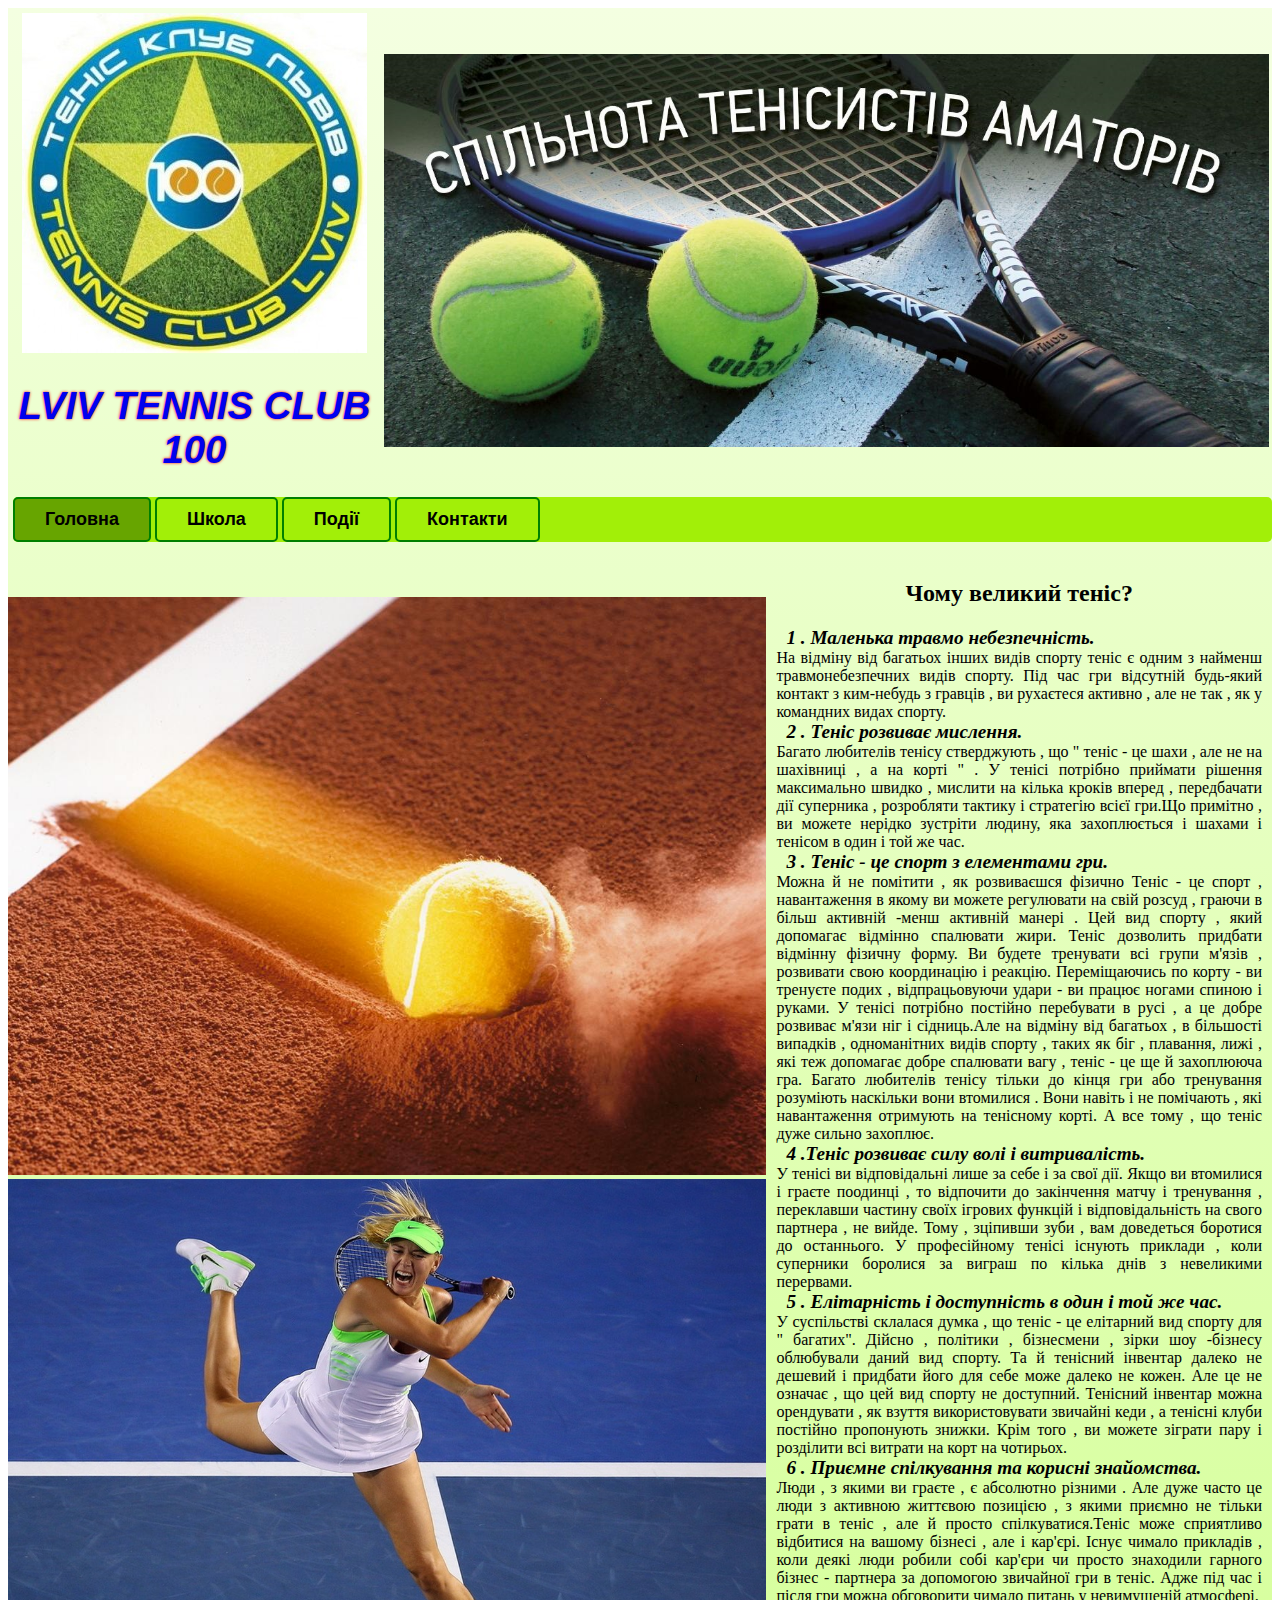
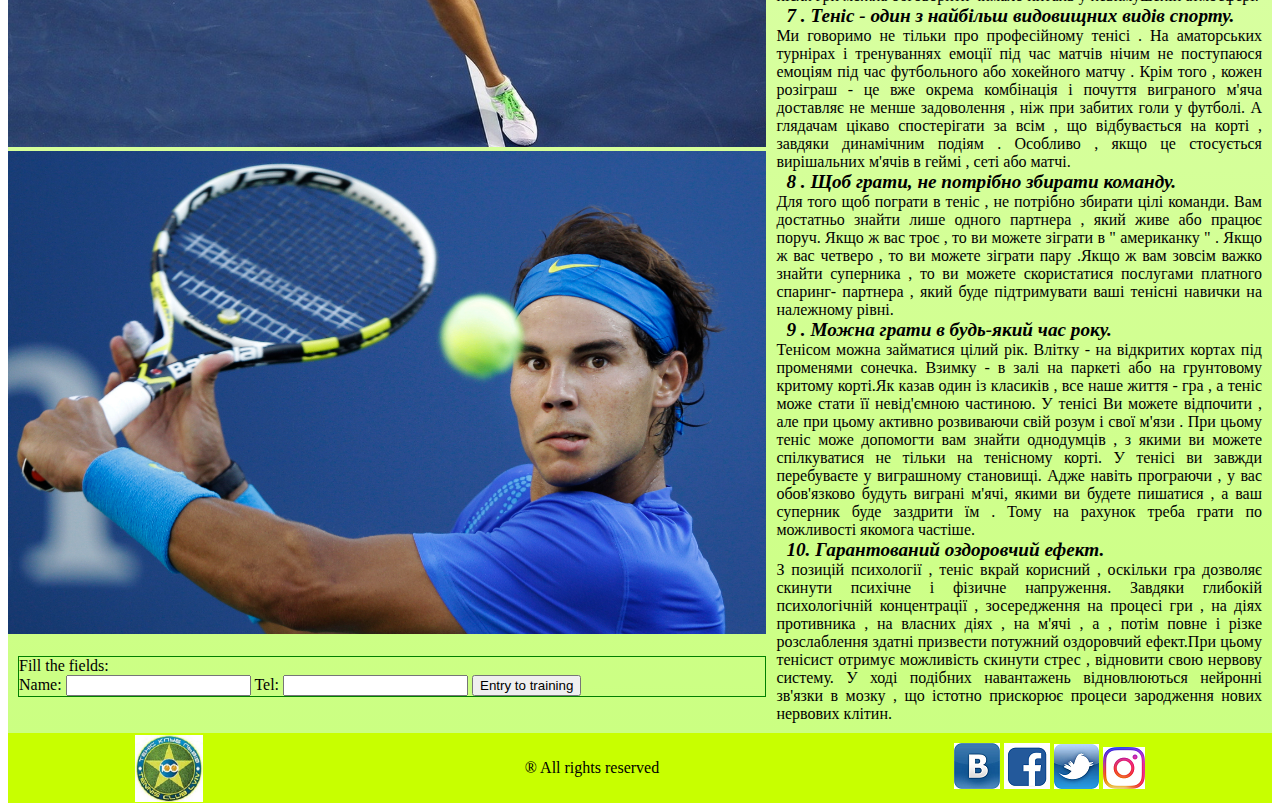
==== index.html @ d8ebd4cd "myproject" ====
<!doctype html>
<html lang="uk">
<head>
    <meta charset="UTF-8">
    <title>LvivTennisClub100</title>
    <link rel="stylesheet" href="css/index.css" type="text/css">
</head>
    <div class="wrapper">
       <header class="flex-container">
            <article class="flex-item1">
                <a id="logo" href="index.html"><figure><img src="images/logo.png" alt="Sorry no image" /><figcaption><h1>LVIV TENNIS CLUB 100</h1></figcaption></figure></a>
            </article>
            <article class="flex-item2">   
               <img id="header-img" src="images/header-img.jpg" alt="header-img" />
            </article>
       </header>
       <nav>
           <ul class="header-menu">
               <li class="active"><a href="index.html">Головна</a></li>
               <li><a href="school.html">Школа</a></li>
               <li><a href="evens.html">Події</a></li>
               <li><a href="contacts.html">Контакти</a></li>
           </ul>
        </nav><br>
        <section class="flex-container">
            <article class="flex-item3">
                <img id="ball" src="images/ball-in.jpg" alt="ball-in" />
                <img id="sharapova" src="images/sharapova.jpg" alt="sharapova" />
                <img id="nadal" src="images/nadal.jpg" alt="nadal" /><br><br>
                <form method="post" action="https://formspree.io/tsapy@rambler.ru">
                    <fildset>
                       <legent>Fill the fields:</legent><br>
                       <label>Name:
                            <input type="text" name="name" title="Oleg" required>
                       </label>
                        <label>Tel:
                            <input type="tel" name="usrtel" title="+380-93-6463545" required>
                        </label>
                        <label>
                            <input type="submit" name="submit" onclick="alert('Дякую. Незабаром вам перезвонять')" value="Entry to training">
                        </label>
                    </fildset>
                </form>
            </article>
            <article class="flex-item4">
                <h2>Чому великий теніс?</h2>
                <p><span>1 . Маленька травмо небезпечність.</span><br>
                На відміну від багатьох інших видів спорту теніс є одним з найменш травмонебезпечних видів спорту. Під час гри відсутній будь-який контакт з ким-небудь з гравців , ви рухаєтеся активно , але не так , як у командних видах спорту.<br> 
                 <span>2 . Теніс розвиває мислення.</span><br>
                Багато любителів тенісу стверджують , що " теніс - це шахи , але не на шахівниці , а на корті " . У тенісі потрібно приймати рішення максимально швидко , мислити на кілька кроків вперед , передбачати дії суперника , розробляти тактику і стратегію всієї гри.Що примітно , ви можете нерідко зустріти людину, яка захоплюється і шахами і тенісом в один і той же час.<br>
                 <span> 3 . Теніс - це спорт з елементами гри.</span><br>
                 Можна й не помітити , як розвиваєшся фізично Теніс - це спорт , навантаження в якому ви можете регулювати на свій розсуд , граючи в більш активній -менш активній манері . Цей вид спорту , який допомагає відмінно спалювати жири. Теніс дозволить придбати відмінну фізичну форму. Ви будете тренувати всі групи м'язів , розвивати свою координацію і реакцію. Переміщаючись по корту - ви тренуєте подих , відпрацьовуючи удари - ви працює ногами спиною і руками. У тенісі потрібно постійно перебувати в русі , а це добре розвиває м'язи ніг і сідниць.Але на відміну від багатьох , в більшості випадків , одноманітних видів спорту , таких як біг , плавання, лижі , які теж допомагає добре спалювати вагу , теніс - це ще й захоплююча гра. Багато любителів тенісу тільки до кінця гри або тренування розуміють наскільки вони втомилися . Вони навіть і не помічають , які навантаження отримують на тенісному корті. А все тому , що теніс дуже сильно захоплює.<br>  
                 <span> 4 .Теніс розвиває силу волі і витривалість.</span><br>
                 У тенісі ви відповідальні лише за себе і за свої дії. Якщо ви втомилися і граєте поодинці , то відпочити до закінчення матчу і тренування , переклавши частину своїх ігрових функцій і відповідальність на свого партнера , не вийде. Тому , зціпивши зуби , вам доведеться боротися до останнього. У професійному тенісі існують приклади , коли суперники боролися за виграш по кілька днів з невеликими перервами.<br>
                 <span>  5 . Елітарність і доступність в один і той же час.</span><br>
                 У суспільстві склалася думка , що теніс - це елітарний вид спорту для " багатих". Дійсно , політики , бізнесмени , зірки шоу -бізнесу облюбували даний вид спорту. Та й тенісний інвентар далеко не дешевий і придбати його для себе може далеко не кожен. Але це не означає , що цей вид спорту не доступний. Тенісний інвентар можна орендувати , як взуття використовувати звичайні кеди , а тенісні клуби постійно пропонують знижки. Крім того , ви можете зіграти пару і розділити всі витрати на корт на чотирьох.<br>
                 <span> 6 . Приємне спілкування та корисні знайомства.</span><br>
                  Люди , з якими ви граєте , є абсолютно різними . Але дуже часто це люди з активною життєвою позицією , з якими приємно не тільки грати в теніс , але й просто спілкуватися.Теніс може сприятливо відбитися на вашому бізнесі , але і кар'єрі. Існує чимало прикладів , коли деякі люди робили собі кар'єри чи просто знаходили гарного бізнес - партнера за допомогою звичайної гри в теніс. Адже під час і після гри можна обговорити чимало питань у невимушеній атмосфері.<br>
                  <span> 7 . Теніс - один з найбільш видовищних видів спорту.</span><br>
                  Ми говоримо не тільки про професійному тенісі . На аматорських турнірах і тренуваннях емоції під час матчів нічим не поступаюся емоціям під час футбольного або хокейного матчу . Крім того , кожен розіграш - це вже окрема комбінація і почуття виграного м'яча доставляє не менше задоволення , ніж при забитих голи у футболі. А глядачам цікаво спостерігати за всім , що відбувається на корті , завдяки динамічним подіям . Особливо , якщо це стосується вирішальних м'ячів в геймі , сеті або матчі.<br>
                  <span> 8 . Щоб грати, не потрібно збирати команду.</span><br>
                  Для того щоб пограти в теніс , не потрібно збирати цілі команди. Вам достатньо знайти лише одного партнера , який живе або працює поруч. Якщо ж вас троє , то ви можете зіграти в " американку " . Якщо ж вас четверо , то ви можете зіграти пару .Якщо ж вам зовсім важко знайти суперника , то ви можете скористатися послугами платного спаринг- партнера , який буде підтримувати ваші тенісні навички на належному рівні.<br>
                  <span> 9 . Можна грати в будь-який час року.</span><br>
                  Тенісом можна займатися цілий рік. Влітку - на відкритих кортах під променями сонечка. Взимку - в залі на паркеті або на грунтовому критому корті.Як казав один із класиків , все наше життя - гра , а теніс може стати її невід'ємною частиною. У тенісі Ви можете відпочити , але при цьому активно розвиваючи свій розум і свої м'язи . При цьому теніс може допомогти вам знайти однодумців , з якими ви можете спілкуватися не тільки на тенісному корті. У тенісі ви завжди перебуваєте у виграшному становищі. Адже навіть програючи , у вас обов'язково будуть виграні м'ячі, якими ви будете пишатися , а ваш суперник буде заздрити їм . Тому на рахунок треба грати по можливості якомога частіше.<br>
                  <span> 10. Гарантований оздоровчий ефект.</span><br>
                З позицій психології , теніс вкрай корисний , оскільки гра дозволяє скинути психічне і фізичне напруження.  Завдяки глибокій психологічній концентрації , зосередження на процесі гри , на діях противника , на власних діях , на м'ячі , а , потім повне і різке розслаблення здатні призвести потужний оздоровчий ефект.При цьому тенісист отримує можливість скинути стрес , відновити свою нервову систему. У ході подібних навантажень відновлюються нейронні зв'язки в мозку , що істотно прискорює процеси зародження нових нервових клітин.</p>
               </article>
       </section>
    </div>
    
    <footer class="flex-container">
        <a href="index.html"><img id="logo-footer" src="images/images.png" alt="Sorry no image" /></a>
        <p>® All rights reserved </p>
        <ul class="nav-net">
			<li><a href="http://www.vk.com" target="_blank"><img src="images/vk.png" alt="VK" title="VK"></a></li>
			<li><a href="http://www.facebook.com" target="_blank"><img src="images/fb.png" alt="Facebook" title="Facebook"></a></li>
			<li><a href="https://twitter.com/" target="_blank"><img src="images/twitter.png" alt="Twitter" title="Twitter"></a></li>
			<li><a href="https://www.instagram.com" target="_blank"><img src="images/instagram.png" alt="Instagram" title="Instagram"></a></li>
		</ul>
    </footer>
</body>
---- css/index.css ----
.wrapper {
    max-width: 1280px;
    margin: 0 auto;
    box-sizing: border-box;
	background: linear-gradient(#F4FFE1, #CBFF82);
	background-size: cover;
}
.flex-container {
    display: flex;
    justify-content: space-around;
    align-items: center;
}
.flex-item1 {
	flex: 0 0 29%;
}
.flex-item2 {
	flex: 0 0 70%;
}
.flex-item3 {
	flex: 0 0 60%;
}
.flex-item4 {
	flex: 0 0 40%;
}
#header-img {
    width: 100%;
}
#ball {
	width: 100%;
}
#sharapova {
	width: 100%;
}
#nadal {
	width:100%;
}
figure {
	margin:5px;
	text-align: center;
	font-style: italic;
	font-family: sans-serif;
	font-size: larger;
	text-shadow: 0 0 3px #FF0000;
}
#logo {
	text-decoration: none;
}
#logo-footer {
	width: 50%;
	height: 60%;
	margin-top: 5px;
}
nav {
	background-color: #A2EF08;
	border-radius: 5px;
	margin-left: 5px;
	
}
nav a {
	text-decoration: none;
}

nav ul {
	margin: 0;
	padding: 0;
}

nav li {
	list-style-position: inside;
	font: 18px 'Oswald', sans-serif;
	padding: 10px;
}

.header-menu li {
	display: inline-block;
	padding: 10px 30px;
	margin: 0;
	border:2px solid green;
	border-collapse: collapse;
	border-radius: 5px;
}

.header-menu .active {
	background: #67A500;
	color: #000000;
	border-radius: 5px;
}
.header-menu a {
	color: #000000;
	font-weight: bold;
}
nav li:hover {
	background-color: #A1A19B;
	border-radius: 5px;
}
nav li.active:hover {
	background-color: #A1A19B;
	border-radius: 5px;
}

footer {
    max-width: 1280px;
    margin: 0 auto;
    box-sizing: border-box;
    background-color: #C8FF00;
    height: 70px;
}
.nav-net li {
	display: inline-block;
}
.flex-item4 p {
	margin: 10px;
	text-align: justify;
}
.flex-item4 h2 {
	text-align: center;
}
.flex-item4 span {
	font-weight: bold;
	font-style: italic;
	margin-left: 10px;
	font-size: larger;
}
form {
	border: 1px solid green;
	margin-left: 10px;
}
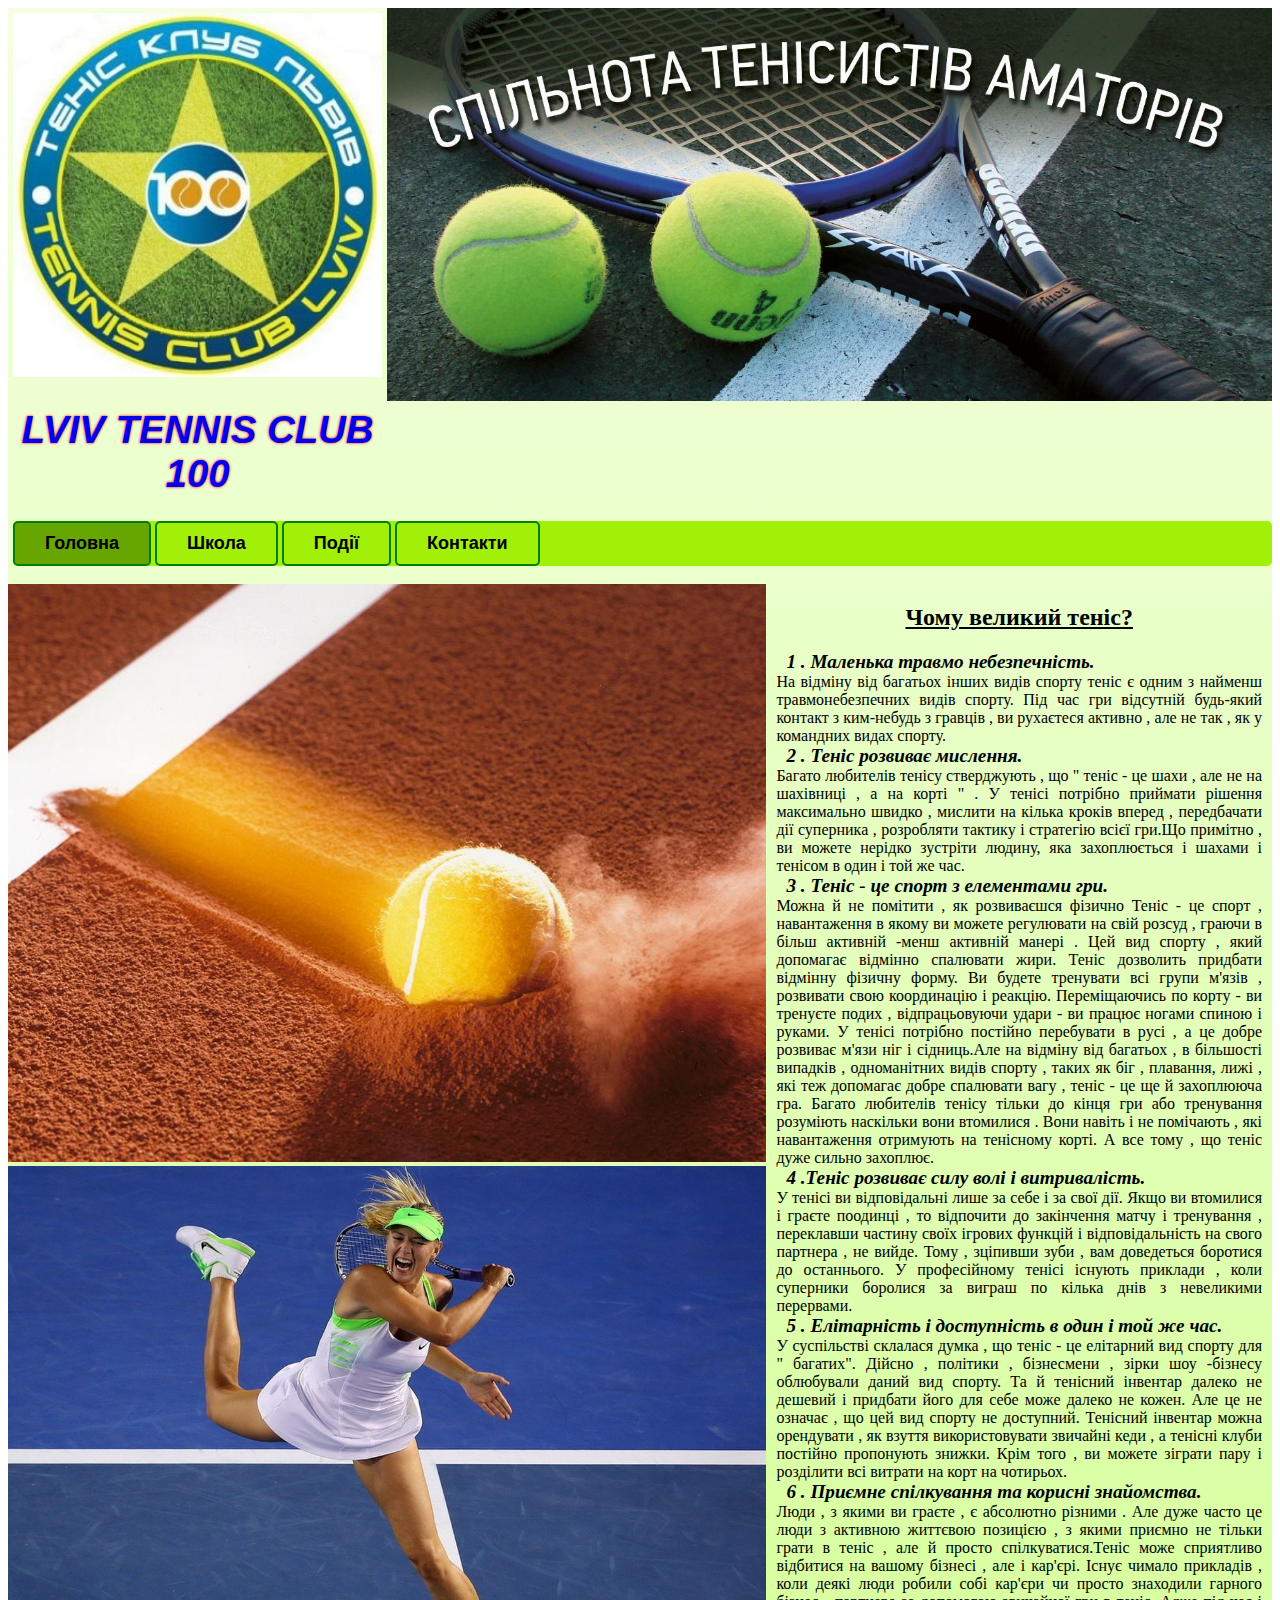
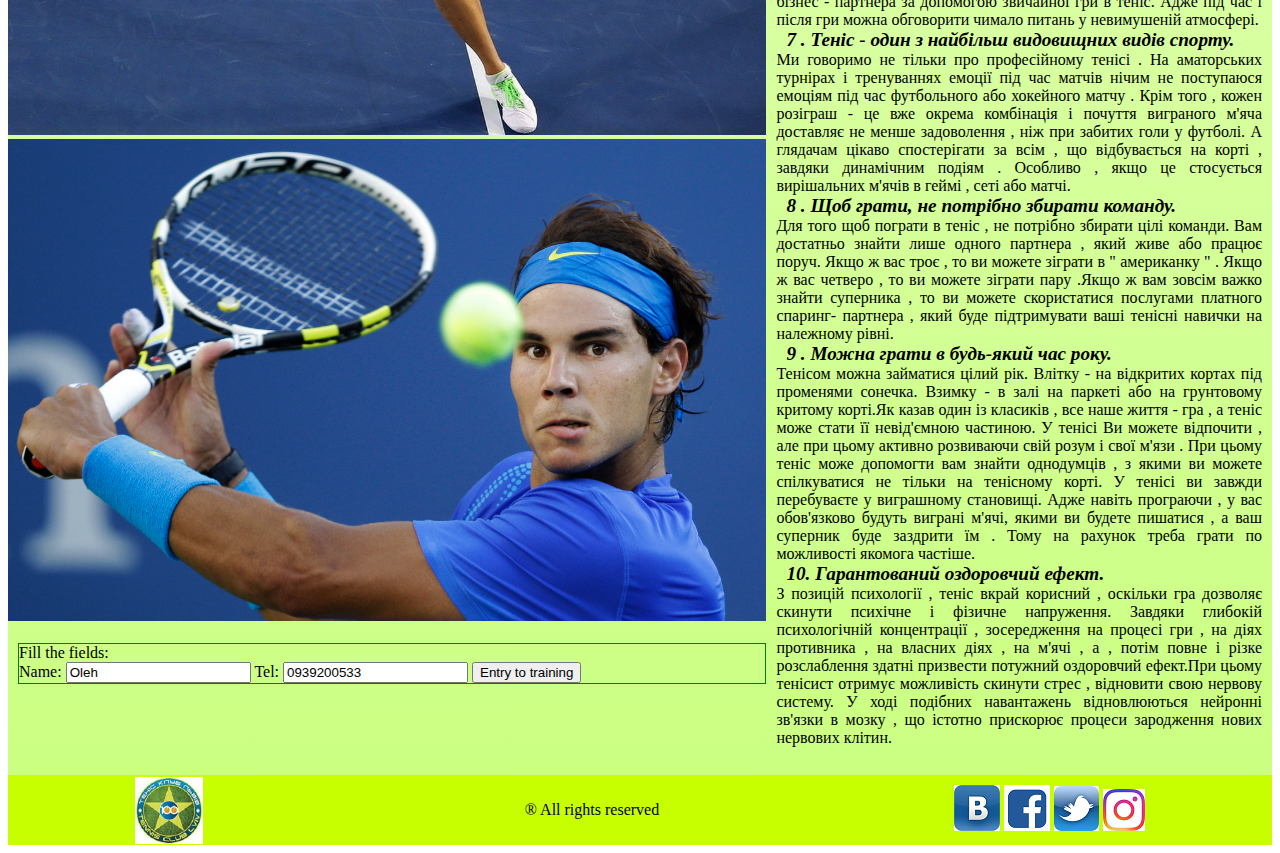
==== commit 60e1cfd7: "final" ====
--- a/index.html
+++ b/index.html
@@ -1,26 +1,37 @@
 <!doctype html>
 <html lang="uk">
+
 <head>
     <meta charset="UTF-8">
+    <meta name="viewport" content="width=device-width, initial-scale=1">
     <title>LvivTennisClub100</title>
     <link rel="stylesheet" href="css/index.css" type="text/css">
+    <link rel="stylesheet" media="(max-width: 680px)" href="css/index-small.css" type="text/css">
 </head>
+
+<body>
     <div class="wrapper">
-       <header class="flex-container">
-            <article class="flex-item1">
-                <a id="logo" href="index.html"><figure><img src="images/logo.png" alt="Sorry no image" /><figcaption><h1>LVIV TENNIS CLUB 100</h1></figcaption></figure></a>
-            </article>
-            <article class="flex-item2">   
-               <img id="header-img" src="images/header-img.jpg" alt="header-img" />
-            </article>
-       </header>
-       <nav>
-           <ul class="header-menu">
-               <li class="active"><a href="index.html">Головна</a></li>
-               <li><a href="school.html">Школа</a></li>
-               <li><a href="evens.html">Події</a></li>
-               <li><a href="contacts.html">Контакти</a></li>
-           </ul>
+        <header class="flex-container">
+            <section class="flex-item1">
+                <a id="logo" href="index.html">
+                    <figure><img id="header-logo" src="images/logo.png" alt="Sorry no image" />
+                        <figcaption>
+                            <h1>LVIV TENNIS CLUB 100</h1>
+                        </figcaption>
+                    </figure>
+                </a>
+            </section>
+            <section class="flex-item2">
+                <img id="header-img" src="images/header-img.jpg" alt="header-img" />
+            </section>
+        </header>
+        <nav>
+            <ul class="header-menu">
+                <li class="active"><a href="index.html">Головна</a></li>
+                <li><a href="school.html">Школа</a></li>
+                <li><a href="evens.html">Події</a></li>
+                <li><a href="contacts.html">Контакти</a></li>
+            </ul>
         </nav><br>
         <section class="flex-container">
             <article class="flex-item3">
@@ -29,53 +40,74 @@
                 <img id="nadal" src="images/nadal.jpg" alt="nadal" /><br><br>
                 <form method="post" action="https://formspree.io/tsapy@rambler.ru">
                     <fildset>
-                       <legent>Fill the fields:</legent><br>
-                       <label>Name:
-                            <input type="text" name="name" title="Oleg" required>
+                        <legent>Fill the fields:</legent><br>
+                        <label>Name:
+                            <input type="text" name="name" title="Oleg" value="Oleh" required>
                        </label>
                         <label>Tel:
-                            <input type="tel" name="usrtel" title="+380-93-6463545" required>
+                            <input type="tel" name="usrtel" title="+380-93-6463545" value="0939200533" required>
                         </label>
                         <label>
-                            <input type="submit" name="submit" onclick="alert('Дякую. Незабаром вам перезвонять')" value="Entry to training">
+                            <input type="submit" name="submit" value="Entry to training">
                         </label>
                     </fildset>
                 </form>
             </article>
             <article class="flex-item4">
                 <h2>Чому великий теніс?</h2>
-                <p><span>1 . Маленька травмо небезпечність.</span><br>
-                На відміну від багатьох інших видів спорту теніс є одним з найменш травмонебезпечних видів спорту. Під час гри відсутній будь-який контакт з ким-небудь з гравців , ви рухаєтеся активно , але не так , як у командних видах спорту.<br> 
-                 <span>2 . Теніс розвиває мислення.</span><br>
-                Багато любителів тенісу стверджують , що " теніс - це шахи , але не на шахівниці , а на корті " . У тенісі потрібно приймати рішення максимально швидко , мислити на кілька кроків вперед , передбачати дії суперника , розробляти тактику і стратегію всієї гри.Що примітно , ви можете нерідко зустріти людину, яка захоплюється і шахами і тенісом в один і той же час.<br>
-                 <span> 3 . Теніс - це спорт з елементами гри.</span><br>
-                 Можна й не помітити , як розвиваєшся фізично Теніс - це спорт , навантаження в якому ви можете регулювати на свій розсуд , граючи в більш активній -менш активній манері . Цей вид спорту , який допомагає відмінно спалювати жири. Теніс дозволить придбати відмінну фізичну форму. Ви будете тренувати всі групи м'язів , розвивати свою координацію і реакцію. Переміщаючись по корту - ви тренуєте подих , відпрацьовуючи удари - ви працює ногами спиною і руками. У тенісі потрібно постійно перебувати в русі , а це добре розвиває м'язи ніг і сідниць.Але на відміну від багатьох , в більшості випадків , одноманітних видів спорту , таких як біг , плавання, лижі , які теж допомагає добре спалювати вагу , теніс - це ще й захоплююча гра. Багато любителів тенісу тільки до кінця гри або тренування розуміють наскільки вони втомилися . Вони навіть і не помічають , які навантаження отримують на тенісному корті. А все тому , що теніс дуже сильно захоплює.<br>  
-                 <span> 4 .Теніс розвиває силу волі і витривалість.</span><br>
-                 У тенісі ви відповідальні лише за себе і за свої дії. Якщо ви втомилися і граєте поодинці , то відпочити до закінчення матчу і тренування , переклавши частину своїх ігрових функцій і відповідальність на свого партнера , не вийде. Тому , зціпивши зуби , вам доведеться боротися до останнього. У професійному тенісі існують приклади , коли суперники боролися за виграш по кілька днів з невеликими перервами.<br>
-                 <span>  5 . Елітарність і доступність в один і той же час.</span><br>
-                 У суспільстві склалася думка , що теніс - це елітарний вид спорту для " багатих". Дійсно , політики , бізнесмени , зірки шоу -бізнесу облюбували даний вид спорту. Та й тенісний інвентар далеко не дешевий і придбати його для себе може далеко не кожен. Але це не означає , що цей вид спорту не доступний. Тенісний інвентар можна орендувати , як взуття використовувати звичайні кеди , а тенісні клуби постійно пропонують знижки. Крім того , ви можете зіграти пару і розділити всі витрати на корт на чотирьох.<br>
-                 <span> 6 . Приємне спілкування та корисні знайомства.</span><br>
-                  Люди , з якими ви граєте , є абсолютно різними . Але дуже часто це люди з активною життєвою позицією , з якими приємно не тільки грати в теніс , але й просто спілкуватися.Теніс може сприятливо відбитися на вашому бізнесі , але і кар'єрі. Існує чимало прикладів , коли деякі люди робили собі кар'єри чи просто знаходили гарного бізнес - партнера за допомогою звичайної гри в теніс. Адже під час і після гри можна обговорити чимало питань у невимушеній атмосфері.<br>
-                  <span> 7 . Теніс - один з найбільш видовищних видів спорту.</span><br>
-                  Ми говоримо не тільки про професійному тенісі . На аматорських турнірах і тренуваннях емоції під час матчів нічим не поступаюся емоціям під час футбольного або хокейного матчу . Крім того , кожен розіграш - це вже окрема комбінація і почуття виграного м'яча доставляє не менше задоволення , ніж при забитих голи у футболі. А глядачам цікаво спостерігати за всім , що відбувається на корті , завдяки динамічним подіям . Особливо , якщо це стосується вирішальних м'ячів в геймі , сеті або матчі.<br>
-                  <span> 8 . Щоб грати, не потрібно збирати команду.</span><br>
-                  Для того щоб пограти в теніс , не потрібно збирати цілі команди. Вам достатньо знайти лише одного партнера , який живе або працює поруч. Якщо ж вас троє , то ви можете зіграти в " американку " . Якщо ж вас четверо , то ви можете зіграти пару .Якщо ж вам зовсім важко знайти суперника , то ви можете скористатися послугами платного спаринг- партнера , який буде підтримувати ваші тенісні навички на належному рівні.<br>
-                  <span> 9 . Можна грати в будь-який час року.</span><br>
-                  Тенісом можна займатися цілий рік. Влітку - на відкритих кортах під променями сонечка. Взимку - в залі на паркеті або на грунтовому критому корті.Як казав один із класиків , все наше життя - гра , а теніс може стати її невід'ємною частиною. У тенісі Ви можете відпочити , але при цьому активно розвиваючи свій розум і свої м'язи . При цьому теніс може допомогти вам знайти однодумців , з якими ви можете спілкуватися не тільки на тенісному корті. У тенісі ви завжди перебуваєте у виграшному становищі. Адже навіть програючи , у вас обов'язково будуть виграні м'ячі, якими ви будете пишатися , а ваш суперник буде заздрити їм . Тому на рахунок треба грати по можливості якомога частіше.<br>
-                  <span> 10. Гарантований оздоровчий ефект.</span><br>
-                З позицій психології , теніс вкрай корисний , оскільки гра дозволяє скинути психічне і фізичне напруження.  Завдяки глибокій психологічній концентрації , зосередження на процесі гри , на діях противника , на власних діях , на м'ячі , а , потім повне і різке розслаблення здатні призвести потужний оздоровчий ефект.При цьому тенісист отримує можливість скинути стрес , відновити свою нервову систему. У ході подібних навантажень відновлюються нейронні зв'язки в мозку , що істотно прискорює процеси зародження нових нервових клітин.</p>
-               </article>
-       </section>
+                <p><span>1 . Маленька травмо небезпечність.</span><br> На відміну від багатьох інших видів спорту теніс є одним з найменш травмонебезпечних видів спорту. Під час гри відсутній будь-який контакт з ким-небудь з гравців , ви рухаєтеся активно
+                    , але не так , як у командних видах спорту.<br>
+                    <span>2 . Теніс розвиває мислення.</span><br> Багато любителів тенісу стверджують , що " теніс - це шахи , але не на шахівниці , а на корті " . У тенісі потрібно приймати рішення максимально швидко , мислити на кілька кроків вперед
+                    , передбачати дії суперника , розробляти тактику і стратегію всієї гри.Що примітно , ви можете нерідко зустріти людину, яка захоплюється і шахами і тенісом в один і той же час.<br>
+                    <span> 3 . Теніс - це спорт з елементами гри.</span><br> Можна й не помітити , як розвиваєшся фізично Теніс - це спорт , навантаження в якому ви можете регулювати на свій розсуд , граючи в більш активній -менш активній манері . Цей
+                    вид спорту , який допомагає відмінно спалювати жири. Теніс дозволить придбати відмінну фізичну форму. Ви будете тренувати всі групи м'язів , розвивати свою координацію і реакцію. Переміщаючись по корту - ви тренуєте подих , відпрацьовуючи
+                    удари - ви працює ногами спиною і руками. У тенісі потрібно постійно перебувати в русі , а це добре розвиває м'язи ніг і сідниць.Але на відміну від багатьох , в більшості випадків , одноманітних видів спорту , таких як біг , плавання,
+                    лижі , які теж допомагає добре спалювати вагу , теніс - це ще й захоплююча гра. Багато любителів тенісу тільки до кінця гри або тренування розуміють наскільки вони втомилися . Вони навіть і не помічають , які навантаження отримують
+                    на тенісному корті. А все тому , що теніс дуже сильно захоплює.<br>
+                    <span> 4 .Теніс розвиває силу волі і витривалість.</span><br> У тенісі ви відповідальні лише за себе і за свої дії. Якщо ви втомилися і граєте поодинці , то відпочити до закінчення матчу і тренування , переклавши частину своїх ігрових
+                    функцій і відповідальність на свого партнера , не вийде. Тому , зціпивши зуби , вам доведеться боротися до останнього. У професійному тенісі існують приклади , коли суперники боролися за виграш по кілька днів з невеликими перервами.<br>
+                    <span>  5 . Елітарність і доступність в один і той же час.</span><br> У суспільстві склалася думка , що теніс - це елітарний вид спорту для " багатих". Дійсно , політики , бізнесмени , зірки шоу -бізнесу облюбували даний вид спорту.
+                    Та й тенісний інвентар далеко не дешевий і придбати його для себе може далеко не кожен. Але це не означає , що цей вид спорту не доступний. Тенісний інвентар можна орендувати , як взуття використовувати звичайні кеди , а тенісні клуби
+                    постійно пропонують знижки. Крім того , ви можете зіграти пару і розділити всі витрати на корт на чотирьох.<br>
+                    <span> 6 . Приємне спілкування та корисні знайомства.</span><br> Люди , з якими ви граєте , є абсолютно різними . Але дуже часто це люди з активною життєвою позицією , з якими приємно не тільки грати в теніс , але й просто спілкуватися.Теніс
+                    може сприятливо відбитися на вашому бізнесі , але і кар'єрі. Існує чимало прикладів , коли деякі люди робили собі кар'єри чи просто знаходили гарного бізнес - партнера за допомогою звичайної гри в теніс. Адже під час і після гри можна
+                    обговорити чимало питань у невимушеній атмосфері.<br>
+                    <span> 7 . Теніс - один з найбільш видовищних видів спорту.</span><br> Ми говоримо не тільки про професійному тенісі . На аматорських турнірах і тренуваннях емоції під час матчів нічим не поступаюся емоціям під час футбольного або
+                    хокейного матчу . Крім того , кожен розіграш - це вже окрема комбінація і почуття виграного м'яча доставляє не менше задоволення , ніж при забитих голи у футболі. А глядачам цікаво спостерігати за всім , що відбувається на корті ,
+                    завдяки динамічним подіям . Особливо , якщо це стосується вирішальних м'ячів в геймі , сеті або матчі.<br>
+                    <span> 8 . Щоб грати, не потрібно збирати команду.</span><br> Для того щоб пограти в теніс , не потрібно збирати цілі команди. Вам достатньо знайти лише одного партнера , який живе або працює поруч. Якщо ж вас троє , то ви можете зіграти
+                    в " американку " . Якщо ж вас четверо , то ви можете зіграти пару .Якщо ж вам зовсім важко знайти суперника , то ви можете скористатися послугами платного спаринг- партнера , який буде підтримувати ваші тенісні навички на належному
+                    рівні.
+                    <br>
+                    <span> 9 . Можна грати в будь-який час року.</span><br> Тенісом можна займатися цілий рік. Влітку - на відкритих кортах під променями сонечка. Взимку - в залі на паркеті або на грунтовому критому корті.Як казав один із класиків , все
+                    наше життя - гра , а теніс може стати її невід'ємною частиною. У тенісі Ви можете відпочити , але при цьому активно розвиваючи свій розум і свої м'язи . При цьому теніс може допомогти вам знайти однодумців , з якими ви можете спілкуватися
+                    не тільки на тенісному корті. У тенісі ви завжди перебуваєте у виграшному становищі. Адже навіть програючи , у вас обов'язково будуть виграні м'ячі, якими ви будете пишатися , а ваш суперник буде заздрити їм . Тому на рахунок треба
+                    грати по можливості якомога частіше.<br>
+                    <span> 10. Гарантований оздоровчий ефект.</span><br> З позицій психології , теніс вкрай корисний , оскільки гра дозволяє скинути психічне і фізичне напруження. Завдяки глибокій психологічній концентрації , зосередження на процесі гри
+                    , на діях противника , на власних діях , на м'ячі , а , потім повне і різке розслаблення здатні призвести потужний оздоровчий ефект.При цьому тенісист отримує можливість скинути стрес , відновити свою нервову систему. У ході подібних
+                    навантажень відновлюються нейронні зв'язки в мозку , що істотно прискорює процеси зародження нових нервових клітин.</p><br>
+            </article>
+        </section>
     </div>
-    
-    <footer class="flex-container">
+
+    <footer class="flex-container-footer">
         <a href="index.html"><img id="logo-footer" src="images/images.png" alt="Sorry no image" /></a>
         <p>® All rights reserved </p>
         <ul class="nav-net">
-			<li><a href="http://www.vk.com" target="_blank"><img src="images/vk.png" alt="VK" title="VK"></a></li>
-			<li><a href="http://www.facebook.com" target="_blank"><img src="images/fb.png" alt="Facebook" title="Facebook"></a></li>
-			<li><a href="https://twitter.com/" target="_blank"><img src="images/twitter.png" alt="Twitter" title="Twitter"></a></li>
-			<li><a href="https://www.instagram.com" target="_blank"><img src="images/instagram.png" alt="Instagram" title="Instagram"></a></li>
-		</ul>
+            <li>
+                <a href="http://www.vk.com" target="_blank"><img src="images/vk.png" alt="VK" title="VK"></a>
+            </li>
+            <li>
+                <a href="http://www.facebook.com" target="_blank"><img src="images/fb.png" alt="Facebook" title="Facebook"></a>
+            </li>
+            <li>
+                <a href="https://twitter.com/" target="_blank"><img src="images/twitter.png" alt="Twitter" title="Twitter"></a>
+            </li>
+            <li>
+                <a href="https://www.instagram.com" target="_blank"><img src="images/instagram.png" alt="Instagram" title="Instagram"></a>
+            </li>
+        </ul>
     </footer>
-</body>+</body>
+
+</html>
--- a/css/index.css
+++ b/css/index.css
@@ -1,61 +1,85 @@
 .wrapper {
-    max-width: 1280px;
-    margin: 0 auto;
-    box-sizing: border-box;
+	max-width: 1300px;
+	min-width: 550px;
+	margin: 0 auto;
+	box-sizing: border-box;
 	background: linear-gradient(#F4FFE1, #CBFF82);
 	background-size: cover;
 }
+
 .flex-container {
-    display: flex;
-    justify-content: space-around;
-    align-items: center;
+	display: flex;
+	justify-content: space-between;
+	align-items: flex-start;
 }
+
+.flex-container-footer {
+	display: flex;
+	justify-content: space-around;
+	align-items: center;
+}
+
 .flex-item1 {
-	flex: 0 0 29%;
+	flex: 0 0 30%;
 }
+
 .flex-item2 {
 	flex: 0 0 70%;
 }
+
 .flex-item3 {
 	flex: 0 0 60%;
 }
+
 .flex-item4 {
 	flex: 0 0 40%;
 }
+
 #header-img {
-    width: 100%;
+	width: 100%;
 }
+
 #ball {
 	width: 100%;
 }
+
 #sharapova {
 	width: 100%;
 }
+
 #nadal {
-	width:100%;
+	width: 100%;
 }
+
 figure {
-	margin:5px;
+	margin: 5px;
 	text-align: center;
 	font-style: italic;
 	font-family: sans-serif;
 	font-size: larger;
 	text-shadow: 0 0 3px #FF0000;
 }
+
+#header-logo {
+	width: 100%;
+}
+
 #logo {
 	text-decoration: none;
 }
+
 #logo-footer {
 	width: 50%;
 	height: 60%;
 	margin-top: 5px;
 }
+
 nav {
 	background-color: #A2EF08;
 	border-radius: 5px;
 	margin-left: 5px;
-	
 }
+
 nav a {
 	text-decoration: none;
 }
@@ -75,7 +99,7 @@
 	display: inline-block;
 	padding: 10px 30px;
 	margin: 0;
-	border:2px solid green;
+	border: 2px solid green;
 	border-collapse: collapse;
 	border-radius: 5px;
 }
@@ -85,45 +109,52 @@
 	color: #000000;
 	border-radius: 5px;
 }
+
 .header-menu a {
 	color: #000000;
 	font-weight: bold;
 }
+
 nav li:hover {
 	background-color: #A1A19B;
 	border-radius: 5px;
 }
+
 nav li.active:hover {
 	background-color: #A1A19B;
 	border-radius: 5px;
 }
 
 footer {
-    max-width: 1280px;
-    margin: 0 auto;
-    box-sizing: border-box;
-    background-color: #C8FF00;
-    height: 70px;
+	max-width: 1300px;
+	margin: 0 auto;
+	box-sizing: border-box;
+	background-color: #C8FF00;
+	height: 70px;
 }
+
 .nav-net li {
 	display: inline-block;
 }
+
 .flex-item4 p {
 	margin: 10px;
 	text-align: justify;
 }
+
 .flex-item4 h2 {
 	text-align: center;
+	text-decoration: underline;
 }
+
 .flex-item4 span {
 	font-weight: bold;
 	font-style: italic;
 	margin-left: 10px;
 	font-size: larger;
 }
+
 form {
 	border: 1px solid green;
 	margin-left: 10px;
 }
-
-
--- a/css/index-small.css
+++ b/css/index-small.css
@@ -0,0 +1,53 @@
+.wrapper {
+	max-width: 1300px;
+	min-width: 320px;
+	margin: 0 auto;
+	box-sizing: border-box;
+	background: linear-gradient(#F4FFE1, #CBFF82);
+	background-size: cover;
+}
+
+.header-menu li {
+	display: block;
+	padding: 10px 30px;
+	margin: 0;
+	border: 2px solid green;
+	border-collapse: collapse;
+	border-radius: 5px;
+}
+.flex-container {
+	display: flex;
+	flex-direction: column;
+	align-items: center;
+}
+
+.flex-item1 {
+	flex: 0 0 100%;
+}
+
+.flex-item2 {
+	flex: 0 0 100%;
+}
+
+.flex-item3 {
+	flex: 0 0 100%;
+}
+
+.flex-item4 {
+	flex: 0 0 100%;
+}
+.flex-container-footer {
+	display: flex;
+	flex-direction: column;
+	align-items: center;
+	justify-content: center;
+	align-content: center;
+}
+
+footer {
+	max-width: 1300px;
+	margin: 0 auto;
+	box-sizing: border-box;
+	background-color: #C8FF00;
+	height: 200px;
+}